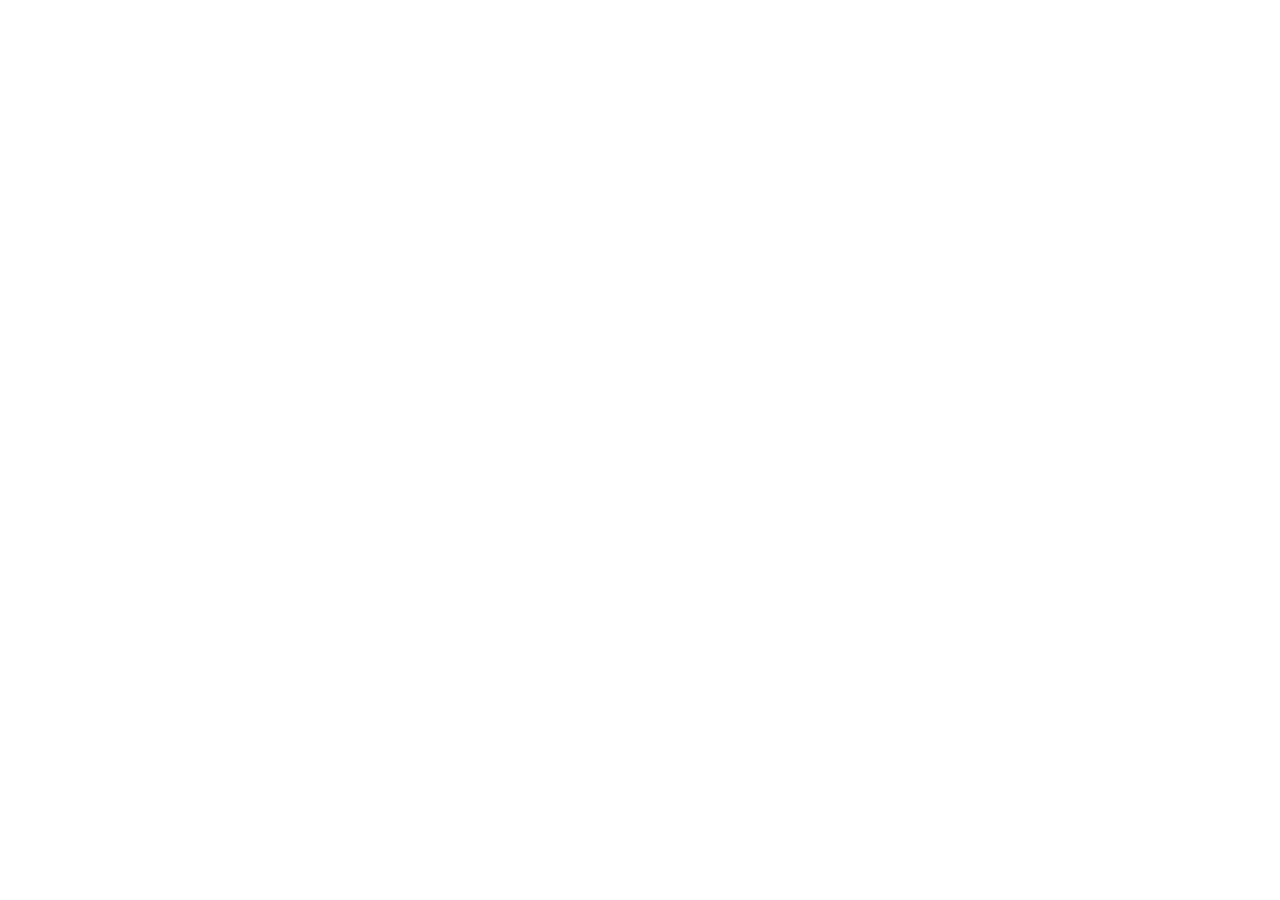
==== index.html @ b8dfe28c "index add" ====
<!DOCTYPE html>
<html lang="pt-BR">
<head>
    <meta charset="UTF-8">
    <meta name="viewport" content="width=device-width, initial-scale=1.0">
    <title>git e github</title>
</head>
<body>
    
</body>
</html>
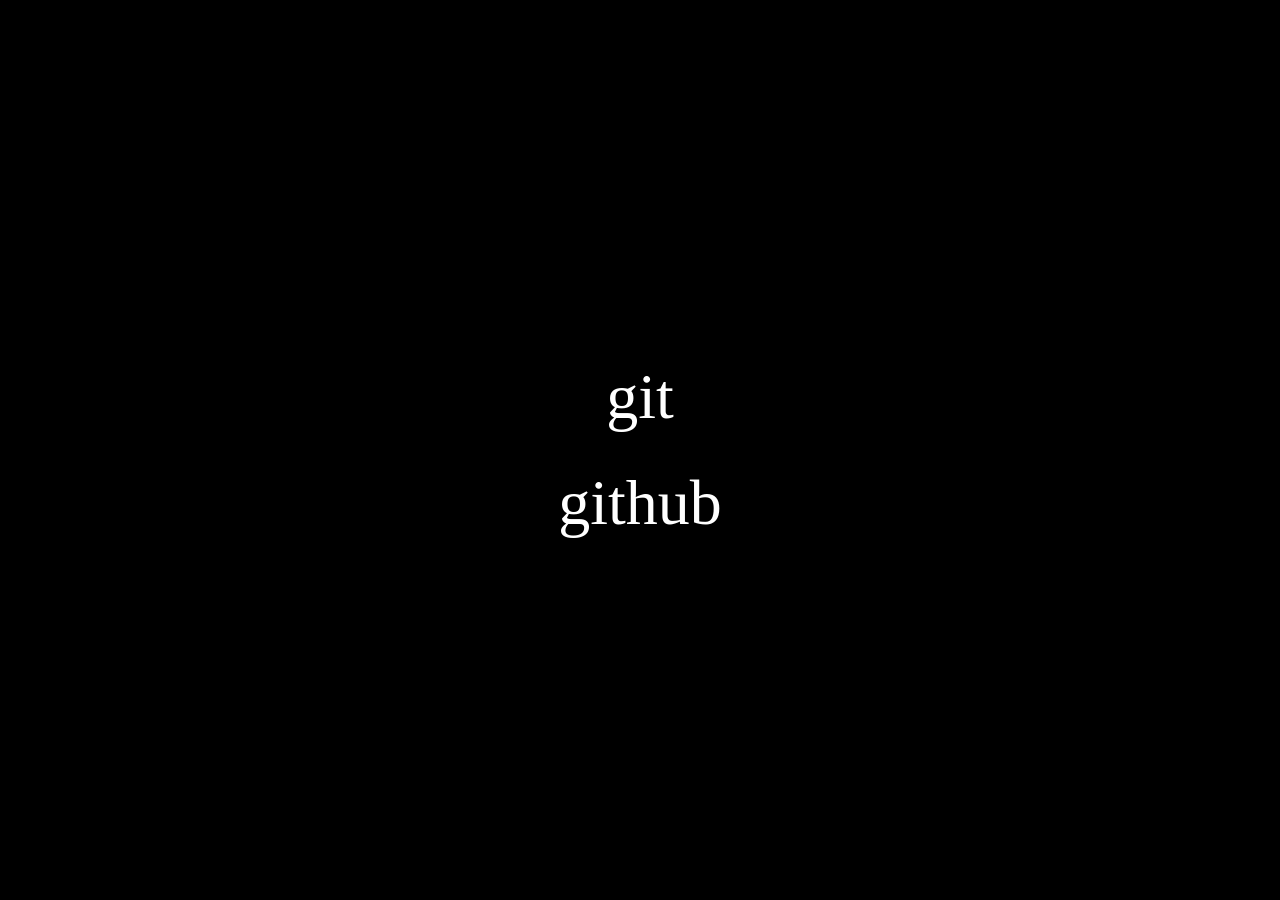
==== commit 8053206c: "css add" ====
--- a/index.html
+++ b/index.html
@@ -4,8 +4,10 @@
     <meta charset="UTF-8">
     <meta name="viewport" content="width=device-width, initial-scale=1.0">
     <title>git e github</title>
+    <link rel="stylesheet" href="style.css">
 </head>
 <body>
-    
+    <a href="#">git</a>
+    <a href="https://github.com/Zelo919/teste_github">github</a>
 </body>
 </html>
--- a/style.css
+++ b/style.css
@@ -0,0 +1,23 @@
+* {
+    margin: 0;
+    padding: 0;
+    box-sizing: border-box;
+}
+
+body{
+    background-color: black;
+    color: white;
+    height: 100vh;
+    width: 100%;
+    display: flex;
+    align-items: center;
+    justify-content: center;
+    flex-direction: column;
+    gap: 32px;
+}
+
+a{
+    text-decoration: none;
+    color: white;
+    font-size: 64px;
+}
